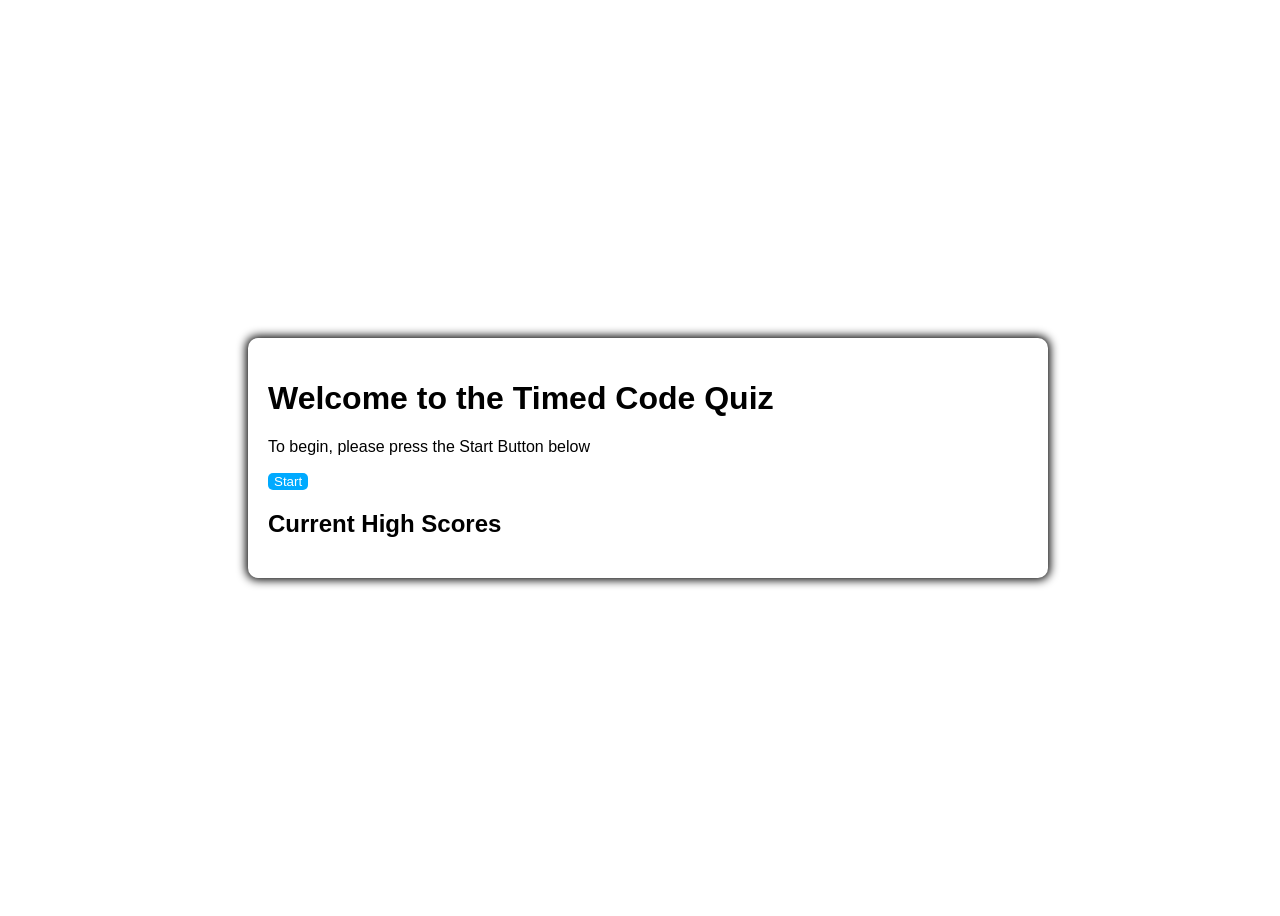
==== index.html @ 0af6e2f0 "first commit" ====
<!DOCTYPE html>
<html lang="en">

<head>
    <meta charset="UTF-8">
    <meta http-equiv="X-UA-Compatible" content="IE=edge">
    <meta name="viewport" content="width=device-width, initial-scale=1.0">
    <title>Coding Quiz</title>
    <link rel="stylesheet" href="style.css">

</head>

<body>
    <div class="container">
        <div class="welcome-container">
            <h1>Welcome to the Timed Code Quiz</h1>
            <p>
                To begin, please press the Start Button below
            </p>
            <button id="start-btn" class="start-btn btn">Start</button>
        </div>
        <div id="question-container" class="hidden">
            <div id="question">Question</div>
            <div id="answerButtons" class="btn-grid">
                <button id="answer1" class="btn">Answer 1</button>
                <button id="answer2" class="btn">Answer 2</button>
                <button id="answer3" class="btn">Answer 3</button>
                <button id="answer4" class="btn">Answer 4</button>
            </div>
        </div>
        <div class="highscores-container" class="hidden">
            <h2>Current High Scores</h2>
            <ul class="scores-list"></ul>
        </div>
    </div>
    <script scr="script.js"></script>
</body>

</html>
---- style.css ----
*, *::before, *::after {
    box-sizing: border-box;
    font-family: Verdana, Geneva, Tahoma, sans-serif;
}

:root {
    --hue-neutral: 200;
    --hue-wrong: 0;
    --hue-correct: 145;
}

body {
    color:black
    padding: 5;
    margin: 5;
    display: flex;
    width: 100vw;
    height: 100vh;
    justify-content: center;
    align-items: center;
    background-color: hsl(var(--hue),100%,20%);
}

body.correct {
    --hue: var(--hue-correct);
}

body.wrong {
    --hue: var(--hue-wrong);
}

.container {
    width: 800px;
    max-width: 100%;
    background-color: white;
    border-radius: 10px;
    padding: 20px;
    box-shadow: 0 0 10px 2px;
}

.btn-grid {
    display: grid;
    grid-template-columns: repeat(2, auto);
    gap: 20px;
    margin: 20px 0;
}

.btn {
    --hue: var(--hue-neutral);
    border: 1px; solid hsl(var(--hue)100%,30%);
    background-color: hsl(var(--hue),100%,50%);
    border-radius: 5px;
    padding: 5px, 10px;
    color: white;
    outline: none;
}

.btn:hover {
    border-color: black;
}

.btn.correct {
    --hue: var(--hue-correct);
    color: black;
}

.btn.wrong {
    --hue: var(--hue-correct);
}

.start btn {
    font-size: 2.rem;
    font-weight: bold;
    padding: 10px, 20px;
}

.controls {
    display: flex;
    justify-content: center;
    align-items: center;
}
.hidden {
    display: none;
}
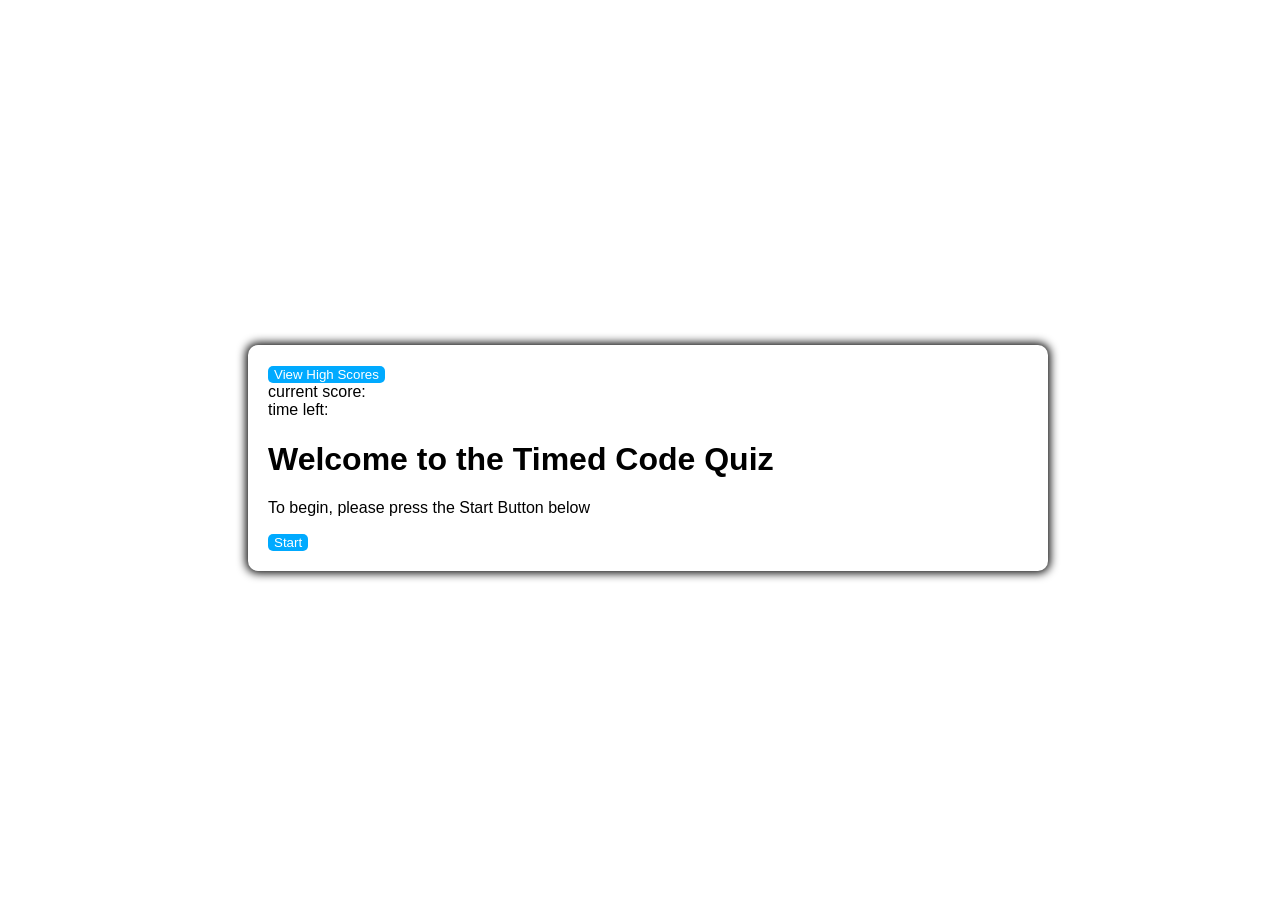
==== commit 27eae30a: "added more codes" ====
--- a/index.html
+++ b/index.html
@@ -12,6 +12,17 @@
 
 <body>
     <div class="container">
+        <div class="score-container">
+            <div id="highscores">
+                <button id="viewHighScoresBtn" class="start-btn btn">View High Scores</button>
+            </div>
+            <div id="currentscore">
+                current score: <span id="score"></span>
+            </div>
+            <div id="timeleft">
+                time left: <span id="time"></span>
+            </div>
+        </div>
         <div class="welcome-container">
             <h1>Welcome to the Timed Code Quiz</h1>
             <p>
@@ -28,12 +39,14 @@
                 <button id="answer4" class="btn">Answer 4</button>
             </div>
         </div>
-        <div class="highscores-container" class="hidden">
+        <div id="highscores-container" class="hidden">
             <h2>Current High Scores</h2>
             <ul class="scores-list"></ul>
+
+            <button id="close-btn" class="start-btn btn">Close</button>
         </div>
     </div>
-    <script scr="script.js"></script>
+    <script src="script.js"></script>
 </body>
 
 </html>
